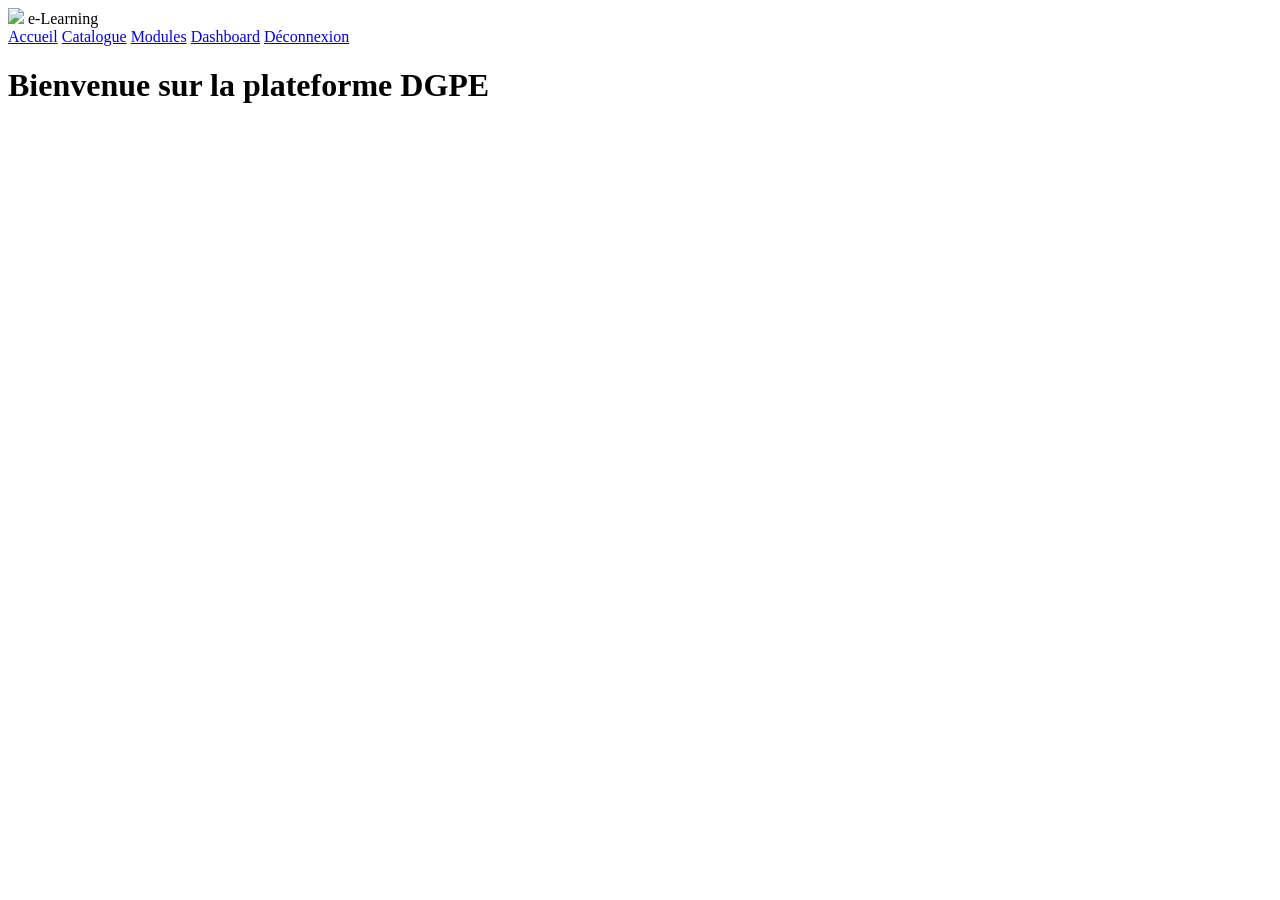
==== index.html @ f1a5f829 "Update index.html" ====
<!doctype html>
<html lang="fr">
<head>
  <meta charset="utf-8">
  <title>Accueil – DGPE</title>
  <link rel="stylesheet" href="style.css">
</head>
<body>

<!-- NAVBAR -->
<header class="navbar">
  <div class="wrap">
    <div class="logo-group">
      <img src="assets/img/dgpe-logo.png" class="logo">
      <span class="brand">e-Learning</span>
    </div>
    <nav class="nav hidden" id="nav-private">
      <a href="index.html">Accueil</a>
      <a href="catalogue.html">Catalogue</a>
      <a href="modules.html">Modules</a>
      <a href="dashboard.html">Dashboard</a>
      <a href="#" id="logoutBtn" class="pill">Déconnexion</a>
    </nav>
  </div>
</header>

<main class="page">
  <h1>Bienvenue sur la plateforme DGPE</h1>
</main>

<!-- PROTECTION -->
<script src="https://cdn.jsdelivr.net/npm/@supabase/supabase-js@2"></script>
<script>
const supabaseClient = supabase.createClient(
  "https://hrriedjmpwjfmfimqlmx.supabase.co",
  "sb_publishable_1AnZMUSy3A4X8xIrKJOKQw_cOX40j9V"
);

(async () => {
  const { data: { user } } = await supabaseClient.auth.getUser();
  if (!user) window.location.replace("login.html");

  document.getElementById("nav-private").classList.remove("hidden");
  document.getElementById("logoutBtn").onclick = async () => {
    await supabaseClient.auth.signOut();
    window.location.replace("login.html");
  };
})();
</script>

</body>
</html>
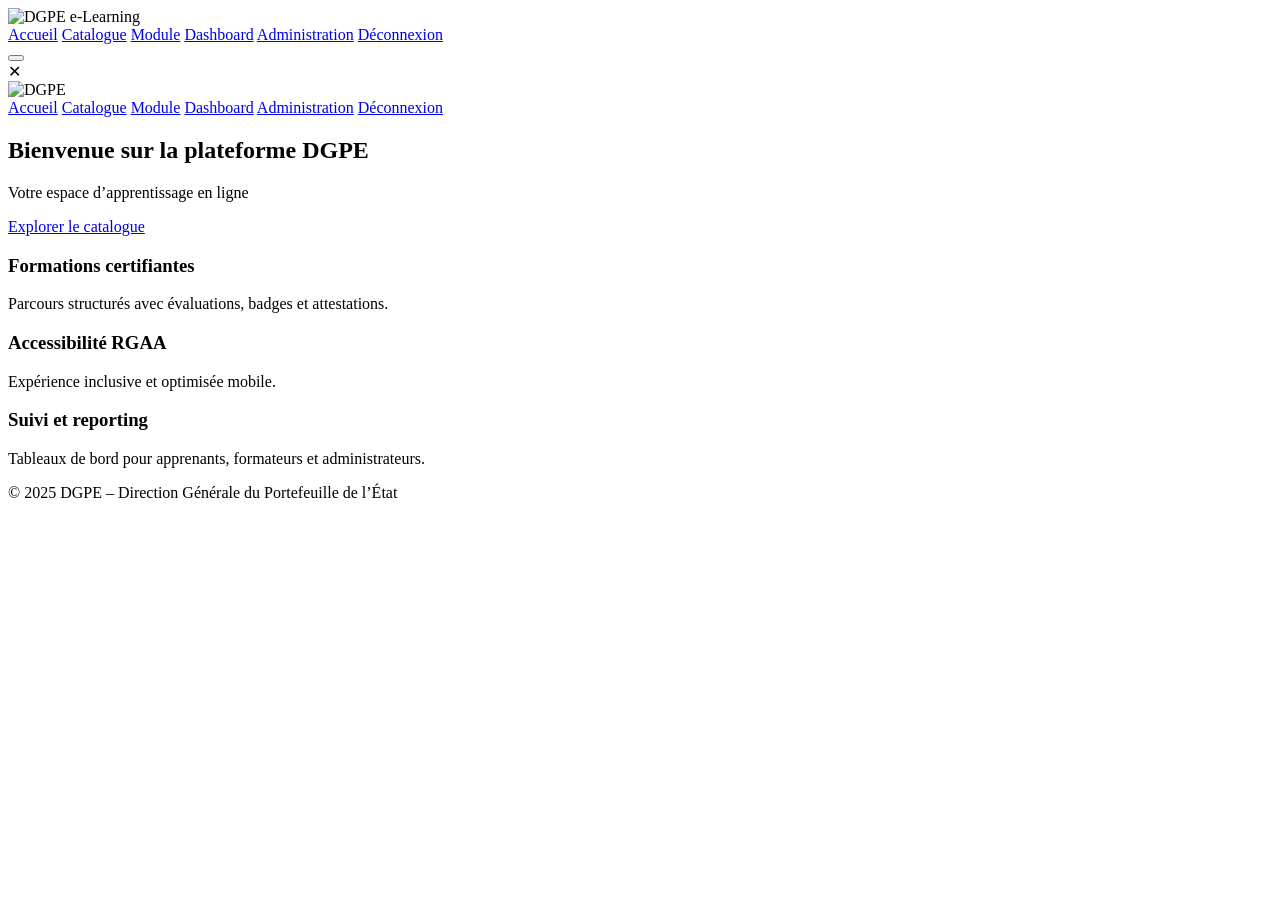
==== commit 73cd64f2: "Rename dgpe_site_sans_assets/index.html to index.html" ====
--- a/index.html
+++ b/index.html
@@ -2,51 +2,83 @@
 <html lang="fr">
 <head>
   <meta charset="utf-8">
-  <title>Accueil – DGPE</title>
+  <meta name="viewport" content="width=device-width,initial-scale=1">
+  <title>Bienvenue sur la plateforme DGPE – DGPE</title>
+
+  <!-- ✅ BON CHEMIN CSS -->
   <link rel="stylesheet" href="style.css">
 </head>
-<body>
 
-<!-- NAVBAR -->
-<header class="navbar">
+<body class="">
+
+<div class="navbar">
   <div class="wrap">
     <div class="logo-group">
-      <img src="assets/img/dgpe-logo.png" class="logo">
+      <!-- ✅ BON CHEMIN LOGO -->
+      <img src="assets/DGPE_Logo.png" class="logo" alt="DGPE">
       <span class="brand">e-Learning</span>
     </div>
-    <nav class="nav hidden" id="nav-private">
+
+    <nav class="nav">
       <a href="index.html">Accueil</a>
       <a href="catalogue.html">Catalogue</a>
-      <a href="modules.html">Modules</a>
+      <a href="module.html">Module</a>
       <a href="dashboard.html">Dashboard</a>
-      <a href="#" id="logoutBtn" class="pill">Déconnexion</a>
+      <a href="administration.html">Administration</a>
+      <a href="login.html" class="pill">Déconnexion</a>
     </nav>
+
+    <button class="burger" aria-label="Menu"><span></span></button>
   </div>
-</header>
+</div>
 
-<main class="page">
-  <h1>Bienvenue sur la plateforme DGPE</h1>
-</main>
+<aside class="offcanvas" aria-hidden="true">
+  <div class="close" aria-label="Fermer">✕</div>
 
-<!-- PROTECTION -->
-<script src="https://cdn.jsdelivr.net/npm/@supabase/supabase-js@2"></script>
-<script>
-const supabaseClient = supabase.createClient(
-  "https://hrriedjmpwjfmfimqlmx.supabase.co",
-  "sb_publishable_1AnZMUSy3A4X8xIrKJOKQw_cOX40j9V"
-);
+  <!-- ✅ BON CHEMIN LOGO -->
+  <img src="assets/DGPE_Logo.png" class="logo" alt="DGPE">
 
-(async () => {
-  const { data: { user } } = await supabaseClient.auth.getUser();
-  if (!user) window.location.replace("login.html");
+  <div class="menu">
+    <a href="index.html">Accueil</a>
+    <a href="catalogue.html">Catalogue</a>
+    <a href="module.html">Module</a>
+    <a href="dashboard.html">Dashboard</a>
+    <a href="administration.html">Administration</a>
+    <a href="login.html">Déconnexion</a>
+  </div>
+</aside>
 
-  document.getElementById("nav-private").classList.remove("hidden");
-  document.getElementById("logoutBtn").onclick = async () => {
-    await supabaseClient.auth.signOut();
-    window.location.replace("login.html");
-  };
-})();
-</script>
+<section class="hero stripes">
+  <div class="inner">
+    <h1>Bienvenue sur la plateforme DGPE</h1>
+    <p>Votre espace d’apprentissage en ligne</p>
+    <a class="btn" href="catalogue.html">Explorer le catalogue</a>
+  </div>
+</section>
+
+<section class="section">
+  <div class="cards">
+    <div class="card">
+      <h3>Formations certifiantes</h3>
+      <p>Parcours structurés avec évaluations, badges et attestations.</p>
+    </div>
+    <div class="card">
+      <h3>Accessibilité RGAA</h3>
+      <p>Expérience inclusive et optimisée mobile.</p>
+    </div>
+    <div class="card">
+      <h3>Suivi et reporting</h3>
+      <p>Tableaux de bord pour apprenants, formateurs et administrateurs.</p>
+    </div>
+  </div>
+</section>
+
+<footer class="footer">
+  © 2025 DGPE – Direction Générale du Portefeuille de l’État
+</footer>
+
+<!-- ✅ BON CHEMIN JS -->
+<script src="app.js"></script>
 
 </body>
 </html>
